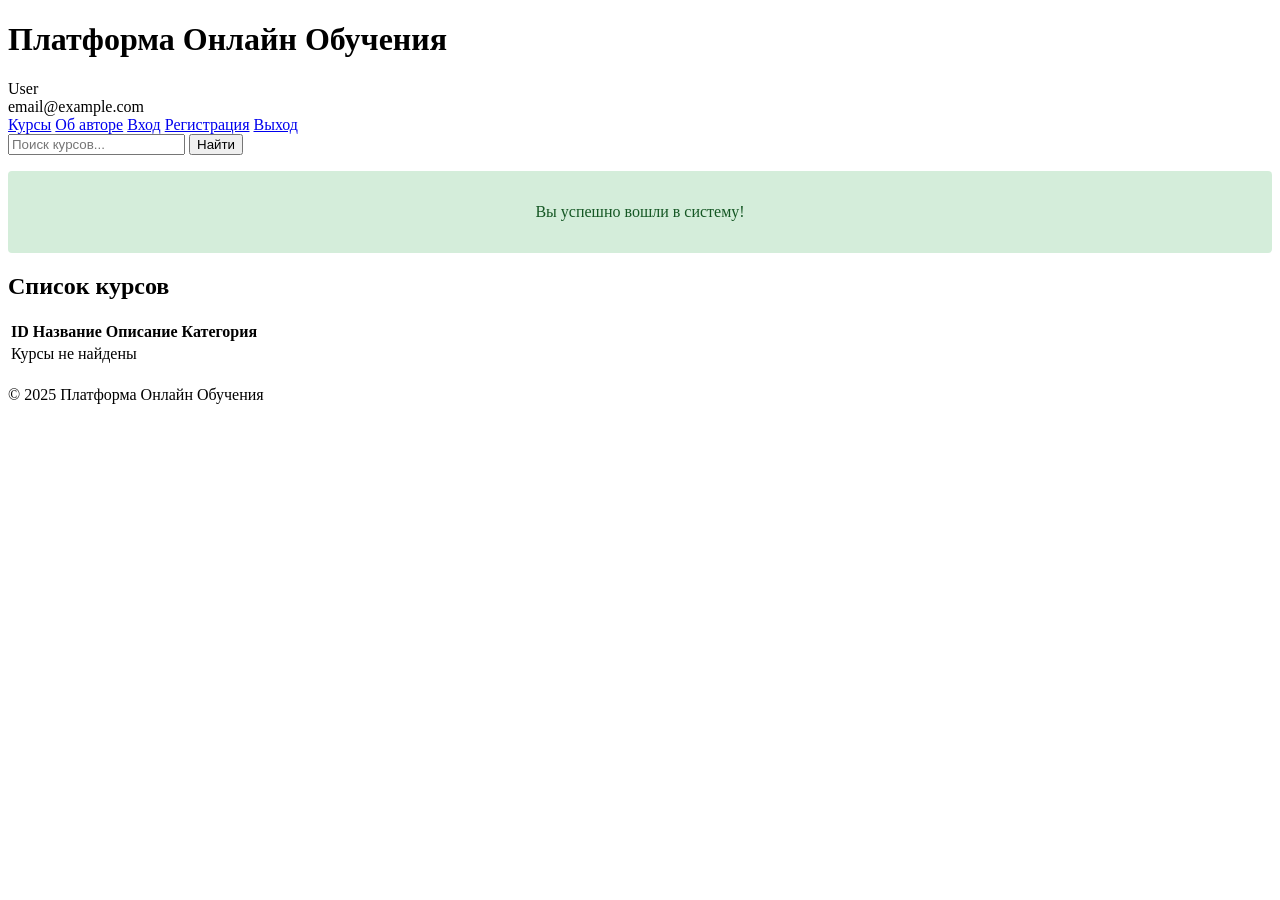
==== frontend/target/classes/templates/index.html @ f9a4e0a9 "init" ====
<!DOCTYPE html>
<html xmlns:th="http://www.thymeleaf.org">
<head>
    <meta charset="UTF-8">
    <meta name="viewport" content="width=device-width, initial-scale=1.0">
    <title>Платформа Онлайн Обучения</title>
    <link rel="stylesheet" th:href="@{/css/style.css}">
</head>
<body>
    <header>
        <div class="header-content">
            <h1>Платформа Онлайн Обучения</h1>
            <div class="user-info" th:if="${loggedIn}">
                <div class="user-name" th:text="${username}">User</div>
                <div class="user-email" th:text="${email}">email@example.com</div>
            </div>
        </div>
        <nav>
            <a href="/">Курсы</a>
            <a href="/about">Об авторе</a>
            <a th:if="${!loggedIn}" href="/login">Вход</a>
            <a th:if="${!loggedIn}" href="/register">Регистрация</a>
            <a th:if="${loggedIn}" href="/logout">Выход</a>
        </nav>
    </header>

    <main>
        <div class="search-container">
            <form method="get" action="/">
                <input type="text" name="query" placeholder="Поиск курсов..." th:value="${query}">
                <button type="submit">Найти</button>
            </form>
        </div>

        <div th:if="${error}" class="error">
            <p th:text="${error}"></p>
        </div>
        
        <div th:if="${param.loginSuccess}" class="success" style="background-color: #d4edda; color: #155724; padding: 1rem; margin-bottom: 1rem; border-radius: 4px; text-align: center;">
            <p>Вы успешно вошли в систему!</p>
        </div>

        <div class="courses-container">
            <h2>Список курсов</h2>
            <table>
                <thead>
                    <tr>
                        <th>ID</th>
                        <th>Название</th>
                        <th>Описание</th>
                        <th>Категория</th>
                    </tr>
                </thead>
                <tbody>
                    <tr th:if="${#arrays.isEmpty(courses)}">
                        <td colspan="4">Курсы не найдены</td>
                    </tr>
                    <tr th:each="course : ${courses}">
                        <td th:text="${course.id}"></td>
                        <td th:text="${course.title}"></td>
                        <td th:text="${course.description}"></td>
                        <td th:text="${course.category}"></td>
                    </tr>
                </tbody>
            </table>
        </div>
    </main>

    <footer>
        <p>&copy; 2025 Платформа Онлайн Обучения</p>
    </footer>
</body>
</html>
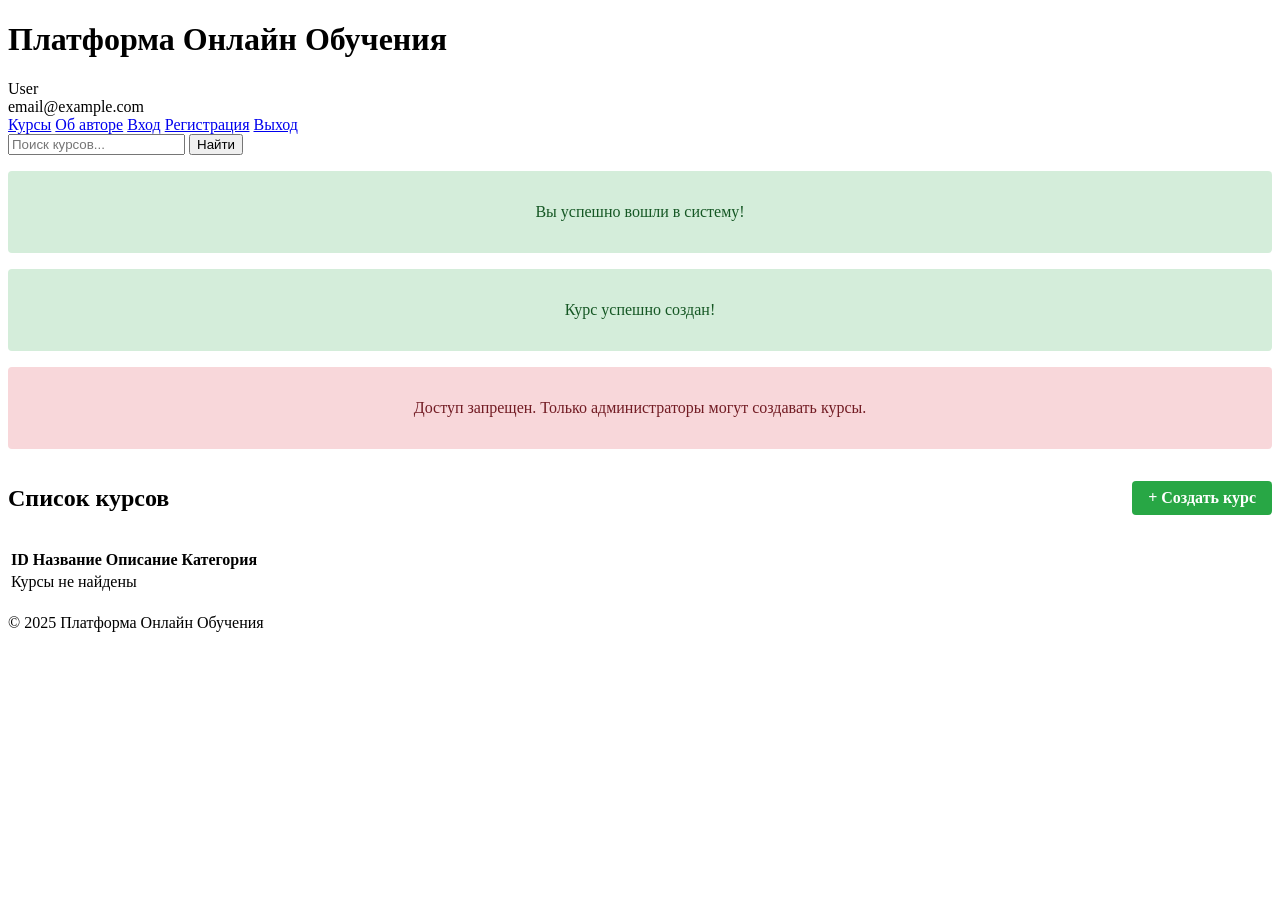
==== commit e08651d8: "admin now can add course" ====
--- a/frontend/target/classes/templates/index.html
+++ b/frontend/target/classes/templates/index.html
@@ -39,9 +39,20 @@
         <div th:if="${param.loginSuccess}" class="success" style="background-color: #d4edda; color: #155724; padding: 1rem; margin-bottom: 1rem; border-radius: 4px; text-align: center;">
             <p>Вы успешно вошли в систему!</p>
         </div>
+        
+        <div th:if="${param.courseCreated}" class="success" style="background-color: #d4edda; color: #155724; padding: 1rem; margin-bottom: 1rem; border-radius: 4px; text-align: center;">
+            <p>Курс успешно создан!</p>
+        </div>
+        
+        <div th:if="${param.error == 'accessDenied'}" class="error" style="background-color: #f8d7da; color: #721c24; padding: 1rem; margin-bottom: 1rem; border-radius: 4px; text-align: center;">
+            <p>Доступ запрещен. Только администраторы могут создавать курсы.</p>
+        </div>
 
         <div class="courses-container">
-            <h2>Список курсов</h2>
+            <div style="display: flex; justify-content: space-between; align-items: center; margin-bottom: 1rem;">
+                <h2>Список курсов</h2>
+                <a th:if="${role == 'ADMIN'}" href="/courses/create" class="btn-create" style="background-color: #28a745; color: white; padding: 0.5rem 1rem; text-decoration: none; border-radius: 4px; font-weight: bold;">+ Создать курс</a>
+            </div>
             <table>
                 <thead>
                     <tr>
@@ -70,4 +81,4 @@
         <p>&copy; 2025 Платформа Онлайн Обучения</p>
     </footer>
 </body>
-</html>
+</html>
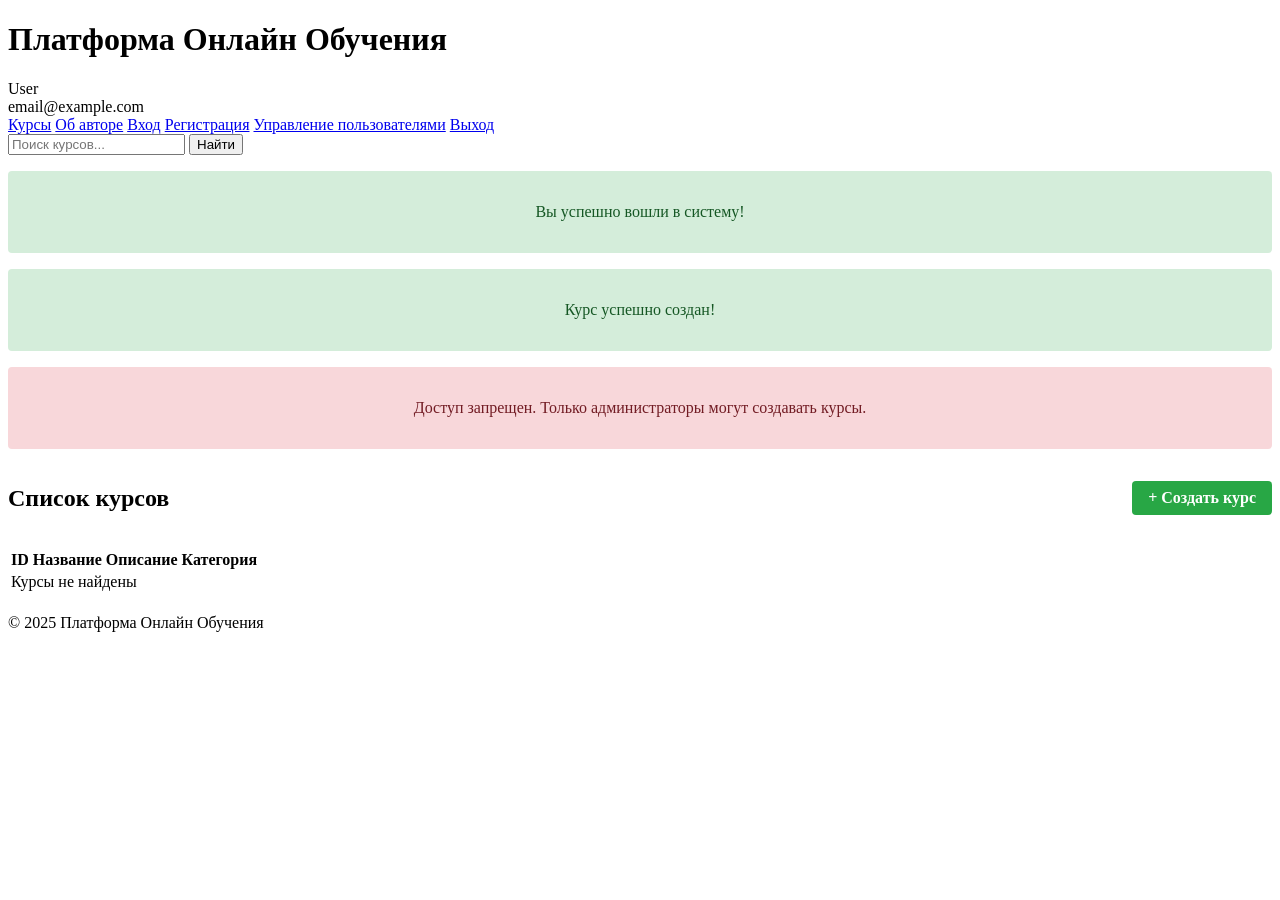
==== commit e7ab1764: "Users control by admin - init. Bug - no users on site, but in sql" ====
--- a/frontend/target/classes/templates/index.html
+++ b/frontend/target/classes/templates/index.html
@@ -16,10 +16,11 @@
             </div>
         </div>
         <nav>
-            <a href="/">Курсы</a>
+            <a href="/" class="active">Курсы</a>
             <a href="/about">Об авторе</a>
             <a th:if="${!loggedIn}" href="/login">Вход</a>
             <a th:if="${!loggedIn}" href="/register">Регистрация</a>
+            <a th:if="${role == 'ADMIN'}" href="/admin/users">Управление пользователями</a>
             <a th:if="${loggedIn}" href="/logout">Выход</a>
         </nav>
     </header>
